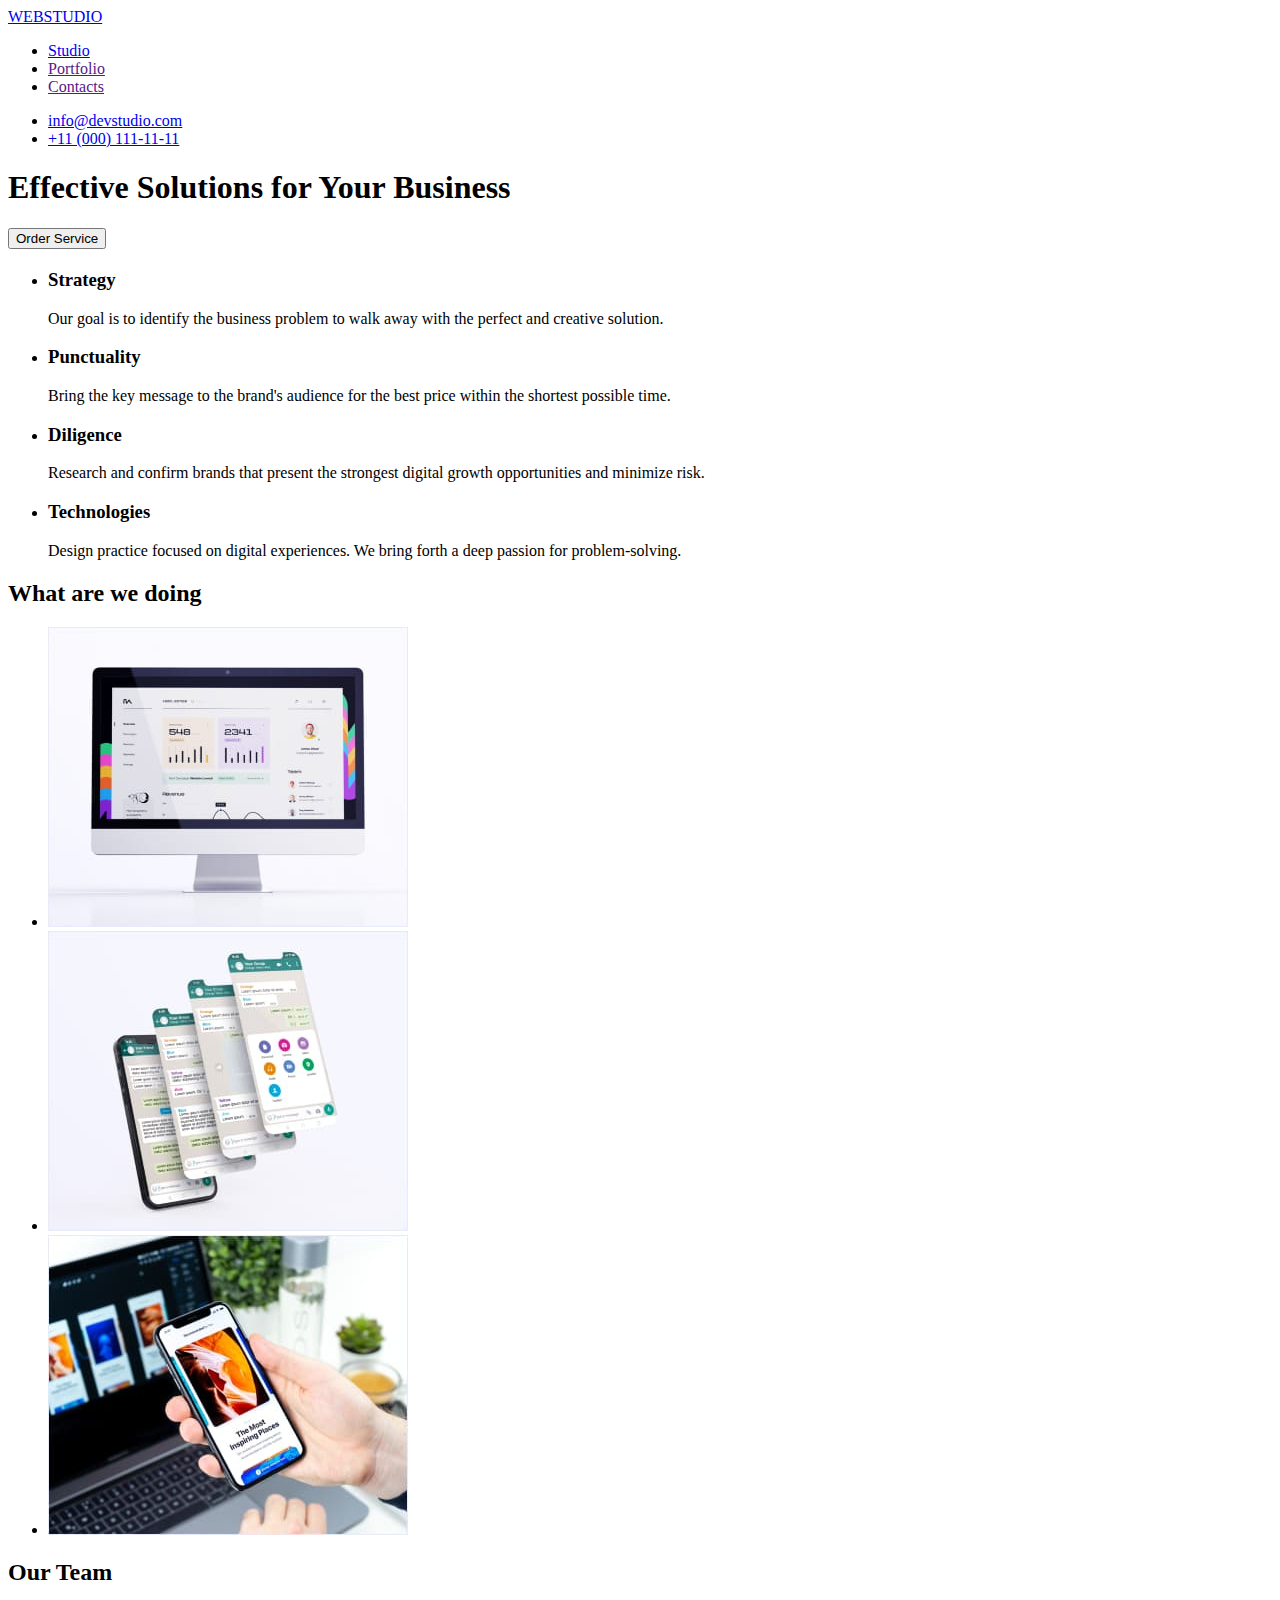
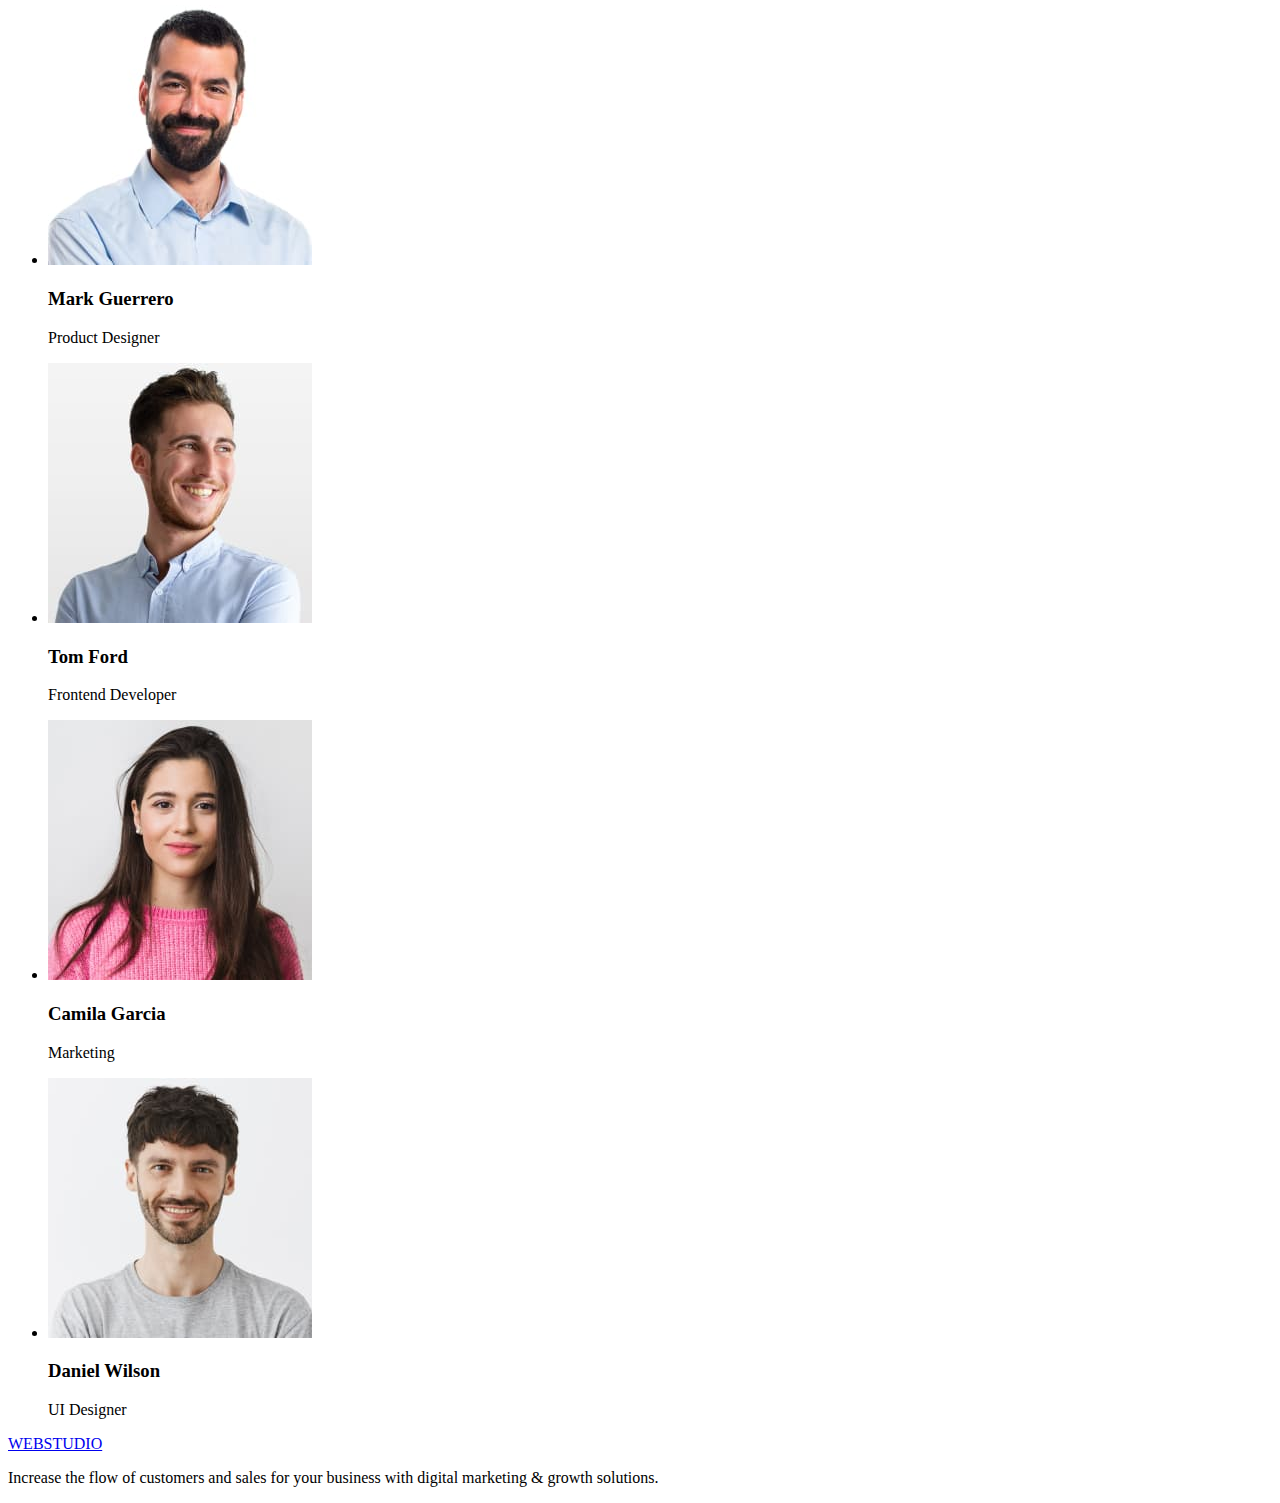
==== index.html @ 4c249f22 "Initial commit" ====
<!DOCTYPE html>
<html lang="en">

<head>
    <meta charset="UTF-8">
    <meta http-equiv="X-UA-Compatible" content="IE=edge">
    <meta name="viewport" content="width=device-width, initial-scale=1.0">
    <title>Document</title>
    <link rel="preconnect" href="https://fonts.googleapis.com">
    <link rel="preconnect" href="https://fonts.gstatic.com" crossorigin>
    <link href="https://fonts.googleapis.com/css2?family=Roboto&display=swap" rel="stylesheet">
</head>

<body>
    <header>
        <nav>
            <a href="index.html">WEBSTUDIO</a>
            <ul>
                <li><a href="index.html">Studio</a></li>
                <li><a href="">Portfolio</a></li>
                <li><a href="">Contacts</a></li>
            </ul>
        </nav>

    </header>
    <ul>
        <li><a href="mailto:info@devstudio.com">info@devstudio.com</a> </li>
        <li><a href="tel:+11(000)111-11-11">+11 (000) 111-11-11</a></li>
    </ul>
    <main>
        <section>
            <h1>Effective Solutions for Your Business</h1>
            <button type="button">Order Service</button>
        </section>
        <section>
            <h2></h2>
            <ul>
                <li>
                    <h3>Strategy</h3>
                    <p>Our goal is to identify the business
                        problem to walk away with the perfect and creative solution. </p>
                </li>
                <li>
                    <h3>Punctuality</h3>
                    <p>Bring the key message to the brand's audience for the best price within the shortest possible
                        time. </p>
                </li>
                <li>
                    <h3>Diligence</h3>
                    <p>Research and confirm brands that present the strongest digital growth opportunities and minimize
                        risk. </p>
                </li>
                <li>
                    <h3>Technologies</h3>
                    <p>Design practice focused on digital experiences. We bring forth a deep passion for
                        problem-solving. </p>
                </li>
            </ul>
        </section>
        <section>
            <h2>What are we doing</h2>
            <ul>
                <li>
                    <img src="./images/foto1.jpg" alt="desktop1" width="360">
                </li>
                <li>
                    <img src="./images/foto2.jpg" alt="desktop2" width="360">
                </li>
                <li>
                    <img src="./images/foto3.jpg" alt="desktop3" width="360">
                </li>

            </ul>
        </section>
        <section>
            <h2>Our Team</h2>
            <ul>
                <li>
                    <img src="./images/foto4.jpg" alt="Our Team Mark Guerrero" width="264">
                    <h3>Mark Guerrero</h3>
                    <p>Product Designer</p>
                </li>

                <li>
                    <img src="./images/foto5.jpg" alt="Our Team Tom Ford" width="264">
                    <h3>Tom Ford</h3>
                    <p>Frontend Developer</p>
                </li>

                <li>
                    <img src="./images/foto6.jpg" alt="Our Team Camila Garcia" width="264">
                    <h3>Camila Garcia</h3>
                    <p>Marketing</p>
                </li>

                <li>
                    <img src="./images/foto7.jpg" alt="Our Team Daniel Wilson" width="264">
                    <h3>Daniel Wilson</h3>
                    <p>UI Designer</p>
                </li>
            </ul>
        </section>
    </main>

    <footer>
        <a href="index.html">WEBSTUDIO</a>
        <p>Increase the flow of customers and sales for your business with digital marketing & growth solutions.</p>
    </footer>
</body>

</html>
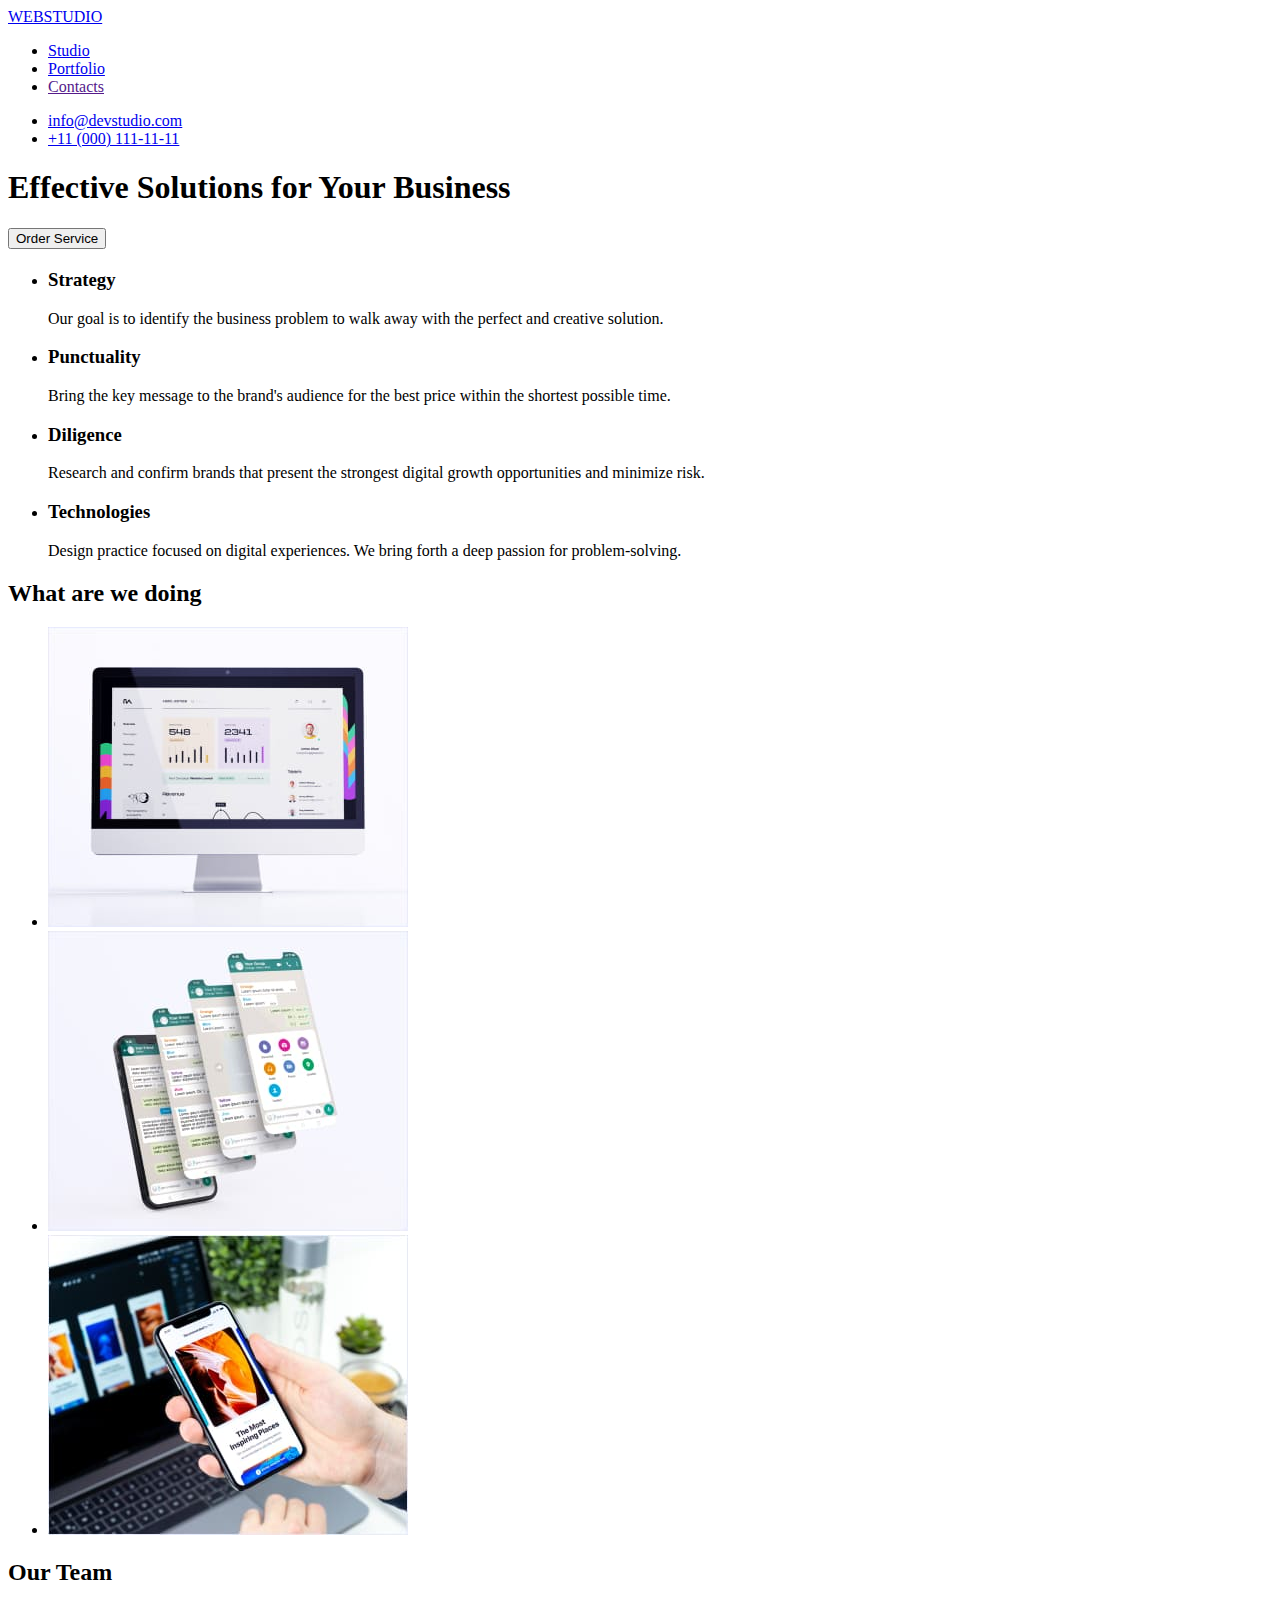
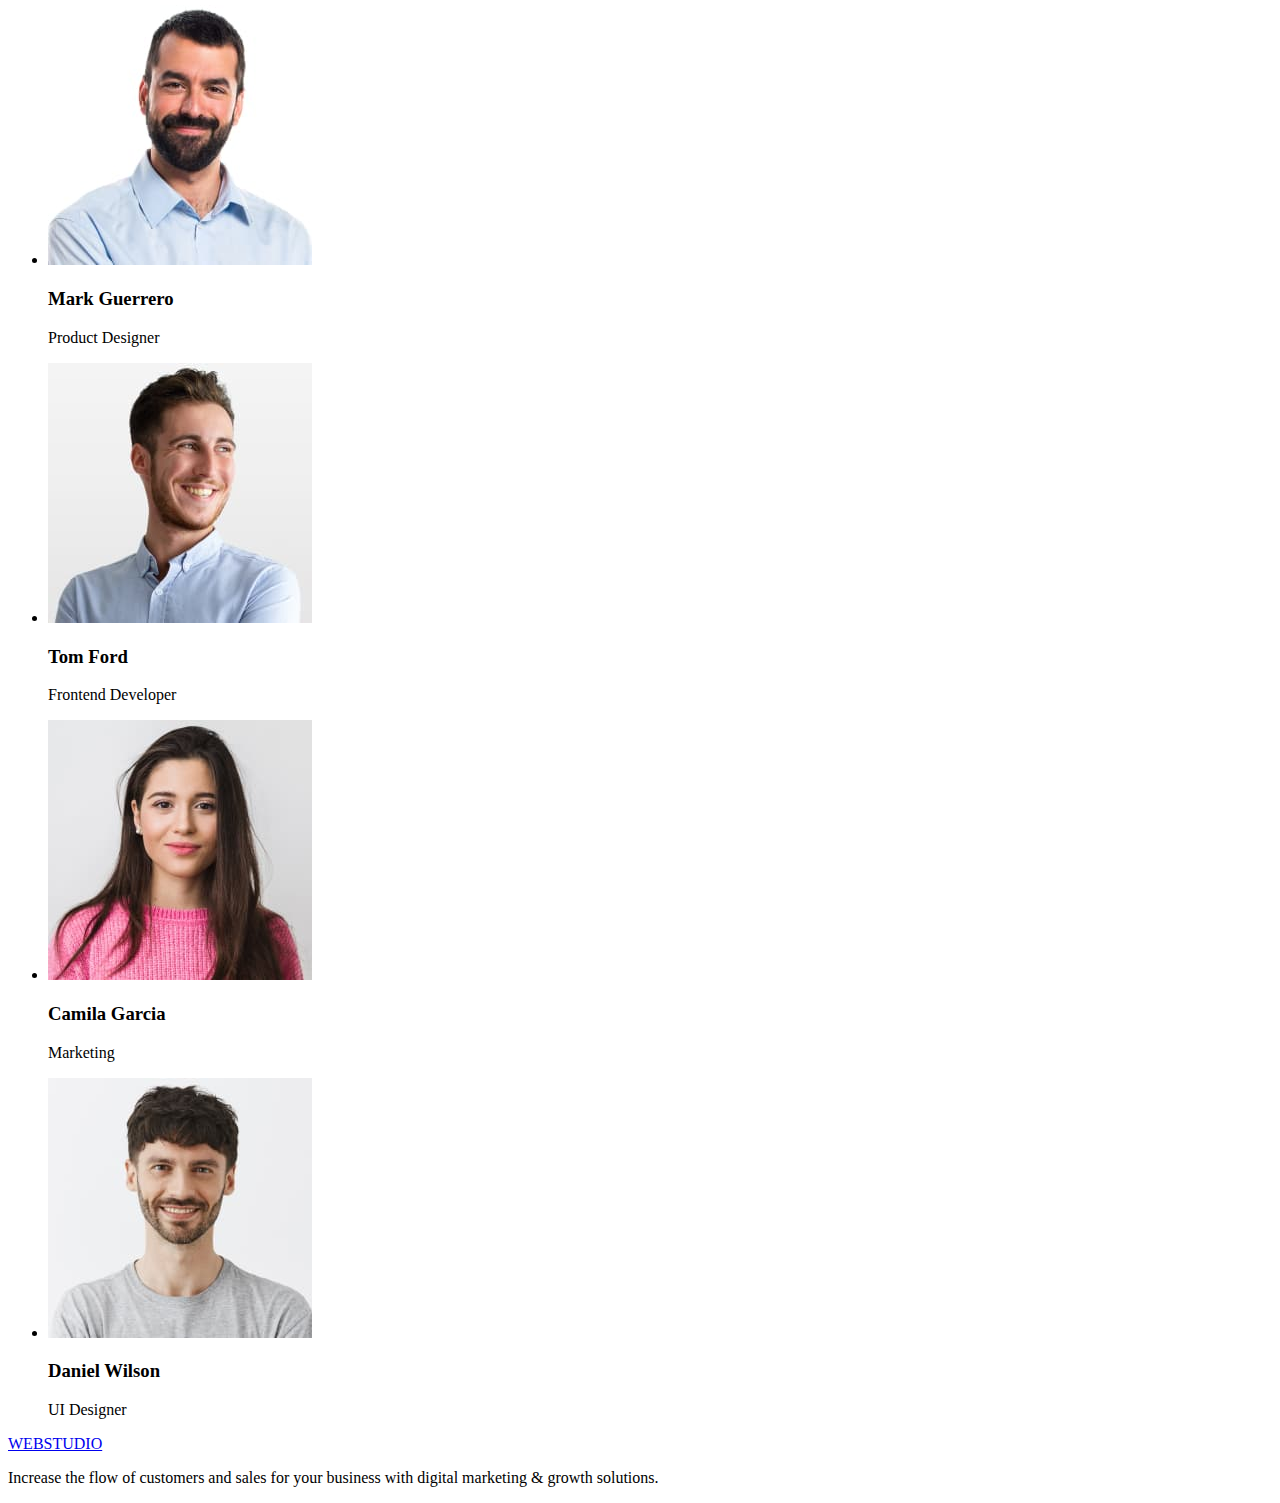
==== commit cdf42885: "finished homowork2" ====
--- a/index.html
+++ b/index.html
@@ -17,7 +17,7 @@
             <a href="index.html">WEBSTUDIO</a>
             <ul>
                 <li><a href="index.html">Studio</a></li>
-                <li><a href="">Portfolio</a></li>
+                <li><a href="./portfolio.html">Portfolio</a></li>
                 <li><a href="">Contacts</a></li>
             </ul>
         </nav>
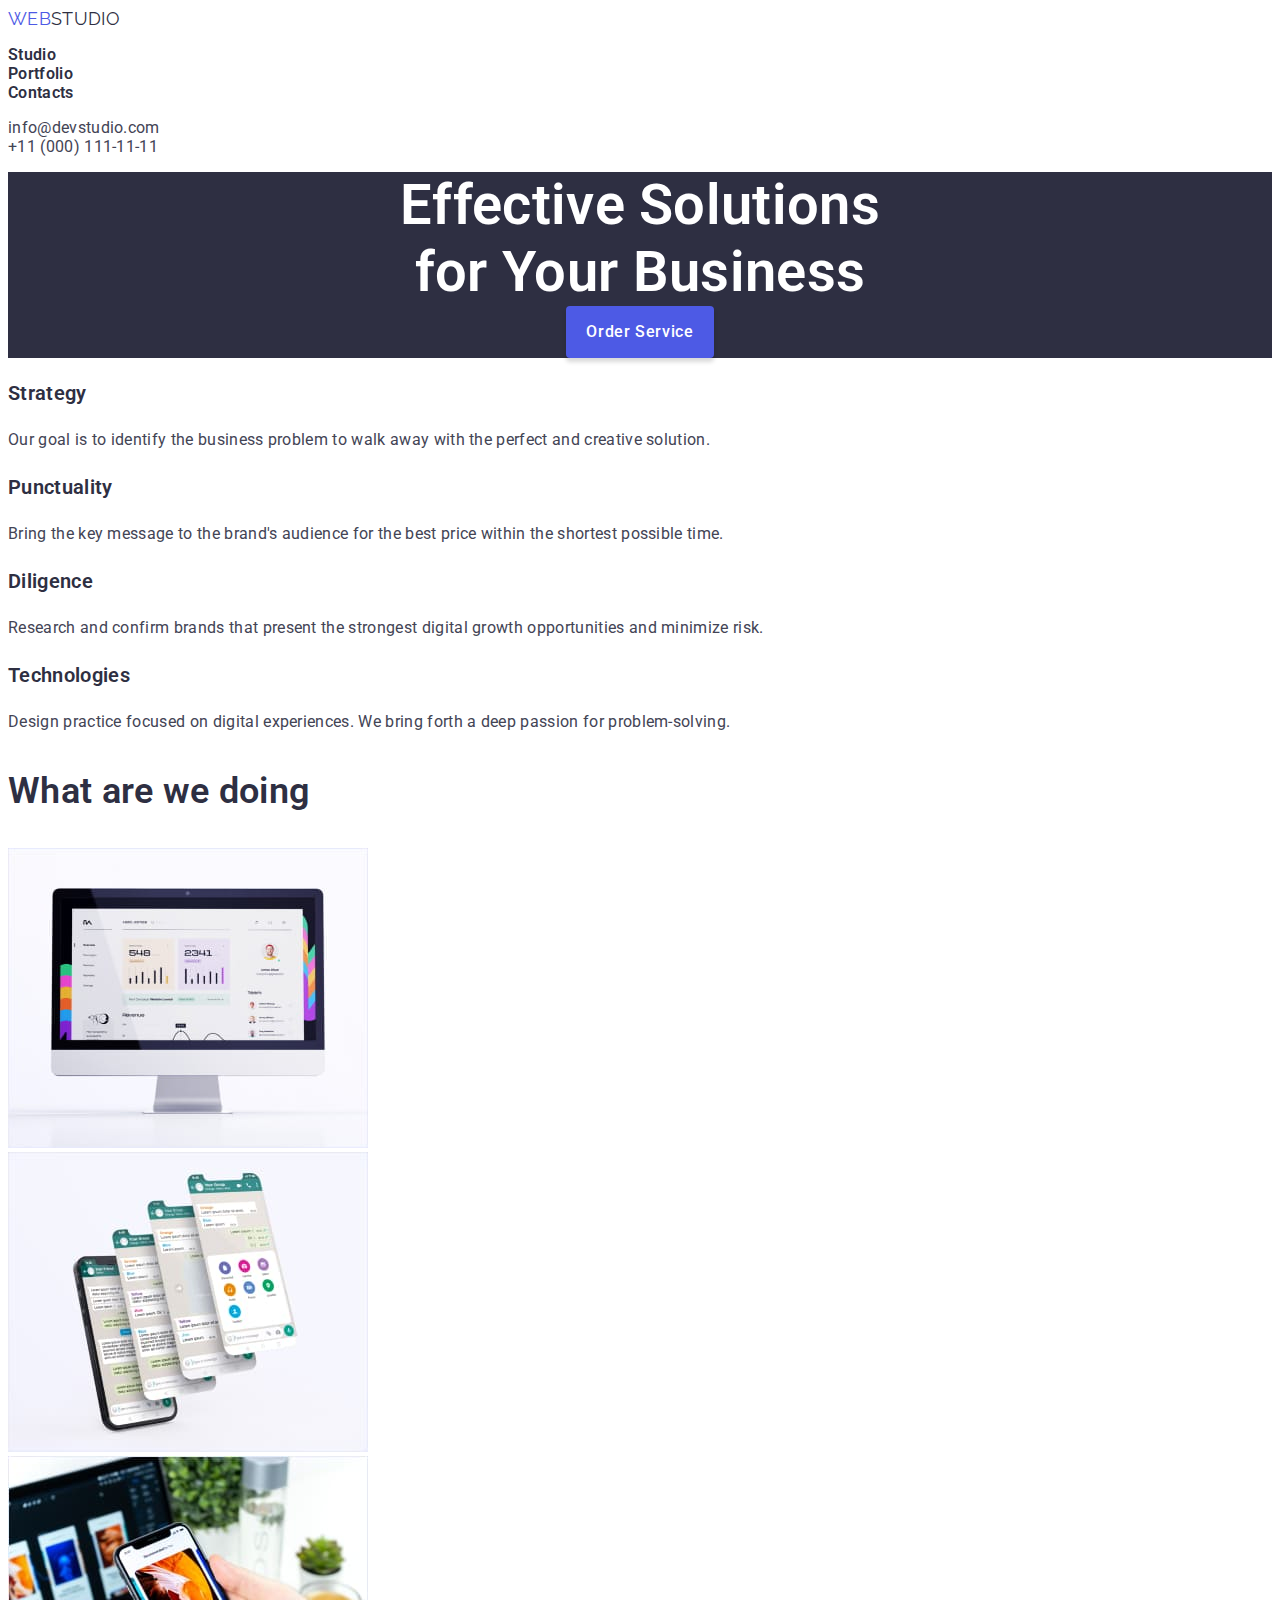
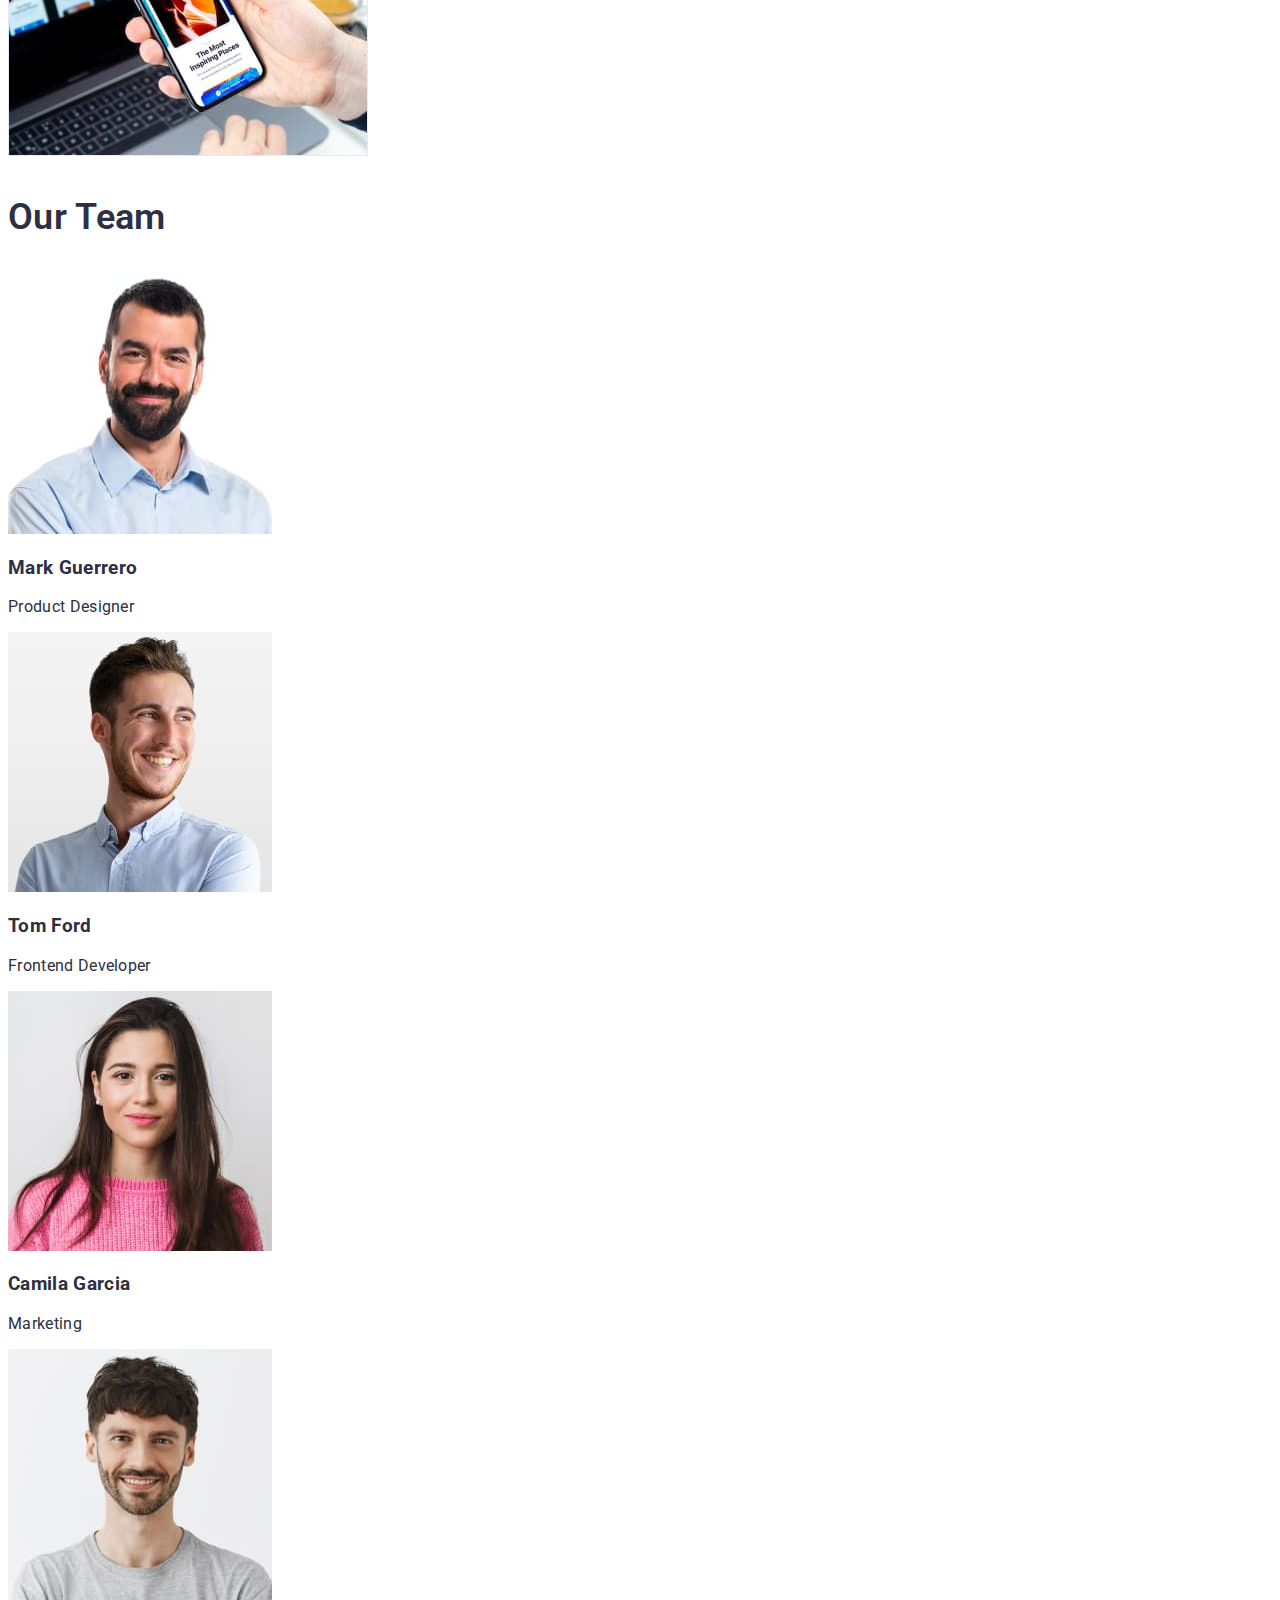
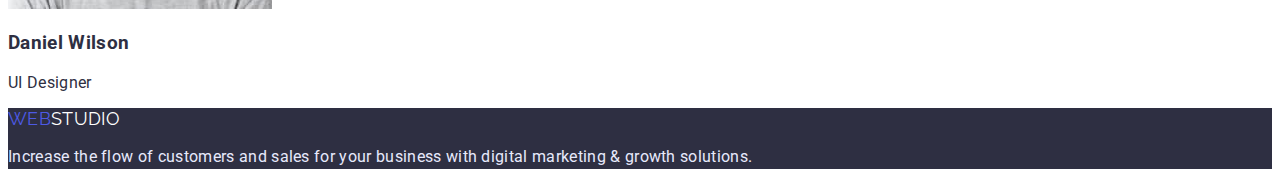
==== commit 2f590ce1: "fixed" ====
--- a/index.html
+++ b/index.html
@@ -8,57 +8,59 @@
     <title>Document</title>
     <link rel="preconnect" href="https://fonts.googleapis.com">
     <link rel="preconnect" href="https://fonts.gstatic.com" crossorigin>
-    <link href="https://fonts.googleapis.com/css2?family=Roboto&display=swap" rel="stylesheet">
+    <link href="https://fonts.googleapis.com/css2?family=Raleway:wght@800&family=Roboto:wght@400;500;700;900&display=swap" rel="stylesheet">
+    <link rel="stylesheet" href="./css/styles.css" />
 </head>
 
 <body>
     <header>
         <nav>
-            <a href="index.html">WEBSTUDIO</a>
+            <a class="logo" href="index.html"><span>WEB</span>STUDIO</a>
             <ul>
-                <li><a href="index.html">Studio</a></li>
-                <li><a href="./portfolio.html">Portfolio</a></li>
-                <li><a href="">Contacts</a></li>
+                <li><a class="nav-link" href="index.html">Studio</a></li>
+                <li><a class="nav-link" href="./portfolio.html">Portfolio</a></li>
+                <li><a class="nav-link" href="">Contacts</a></li>
             </ul>
         </nav>
-
+        <ul>
+            <li><a class="contact-link" href="mailto:info@devstudio.com">info@devstudio.com</a> </li>
+            <li><a class="contact-link" href="tel:+11(000)111-11-11">+11 (000) 111-11-11</a></li>
+        </ul>
     </header>
-    <ul>
-        <li><a href="mailto:info@devstudio.com">info@devstudio.com</a> </li>
-        <li><a href="tel:+11(000)111-11-11">+11 (000) 111-11-11</a></li>
-    </ul>
+    
     <main>
-        <section>
-            <h1>Effective Solutions for Your Business</h1>
-            <button type="button">Order Service</button>
+        <h1 class="visually-hidden" >Studio page</h1>
+        <section class="banner-section">
+            <p class="banner-slogan">Effective Solutions for Your Business</p>
+            <button class="btn btn-blue" type="button">Order Service</button>
         </section>
         <section>
-            <h2></h2>
+            <h2 class="visually-hidden">Our features</h2>
             <ul>
                 <li>
-                    <h3>Strategy</h3>
-                    <p>Our goal is to identify the business
+                    <h3 class="title">Strategy</h3>
+                    <p class="description" >Our goal is to identify the business
                         problem to walk away with the perfect and creative solution. </p>
                 </li>
                 <li>
-                    <h3>Punctuality</h3>
-                    <p>Bring the key message to the brand's audience for the best price within the shortest possible
+                    <h3 class="title" >Punctuality</h3>
+                    <p class="description">Bring the key message to the brand's audience for the best price within the shortest possible
                         time. </p>
                 </li>
                 <li>
-                    <h3>Diligence</h3>
-                    <p>Research and confirm brands that present the strongest digital growth opportunities and minimize
+                    <h3 class="title" >Diligence</h3>
+                    <p class="description">Research and confirm brands that present the strongest digital growth opportunities and minimize
                         risk. </p>
                 </li>
                 <li>
-                    <h3>Technologies</h3>
-                    <p>Design practice focused on digital experiences. We bring forth a deep passion for
+                    <h3 class="title">Technologies</h3>
+                    <p class="description">Design practice focused on digital experiences. We bring forth a deep passion for
                         problem-solving. </p>
                 </li>
             </ul>
         </section>
         <section>
-            <h2>What are we doing</h2>
+            <h2 class="section-title" >What are we doing</h2>
             <ul>
                 <li>
                     <img src="./images/foto1.jpg" alt="desktop1" width="360">
@@ -73,7 +75,7 @@
             </ul>
         </section>
         <section>
-            <h2>Our Team</h2>
+            <h2 class="section-title" >Our Team</h2>
             <ul>
                 <li>
                     <img src="./images/foto4.jpg" alt="Our Team Mark Guerrero" width="264">
@@ -102,8 +104,8 @@
         </section>
     </main>
 
-    <footer>
-        <a href="index.html">WEBSTUDIO</a>
+    <footer class="footer" >
+        <a class="logo" href="/"><span>WEB</span>STUDIO</a>
         <p>Increase the flow of customers and sales for your business with digital marketing & growth solutions.</p>
     </footer>
 </body>
--- a/css/styles.css
+++ b/css/styles.css
@@ -0,0 +1,152 @@
+:root {
+    --brand-color: #4D5AE5;
+    --text-color-dark: #2E2F42;
+    --text-color-grey: #434455;
+    --main-font-family: 'Roboto', sans-serif;
+}
+
+body {
+    font-family: var(--main-font-family);
+    font-size: 16px;
+    color: var(--text-color-dark);
+    letter-spacing: 0.02em;
+    
+}
+
+a {
+    text-decoration: none;
+}
+ul {
+    list-style: none;
+    padding-left: 0;
+}
+
+.nav-link {
+    color: var(--text-color-dark);
+    font-weight: 600;
+    font-size: 16px;
+}
+.nav-link:hover {
+    color: var(--text-color-grey);
+}
+
+.contact-link {
+    font-size: 16px;
+    color: var(--text-color-grey);
+    font-weight: 400;
+
+}
+
+.banner-slogan {
+    font-weight: 600;
+    font-size: 56px;
+    color: #FFFFFF;
+    text-align: center;
+    line-height: 1.2;
+    width: 492px;
+    margin: 0 auto;
+}
+.banner-section {
+    background-color: var(--text-color-dark);
+    text-align: center;
+
+}
+
+.logo {
+    font-family: 'Raleway', sans-serif;
+    font-size: 18px;
+    text-decoration: none;
+    color: var(--text-color-dark);
+    
+}
+
+.logo span {
+    color: var(--brand-color);
+}
+
+
+.btn {
+    font-weight: 500;
+    cursor: pointer;
+    border-radius: 4px;
+    padding: 14px 20px;
+    font-size: 16px;
+    letter-spacing: 0.04em;
+    line-height: 1.5;
+    font-family: var(--main-font-family);
+}
+
+.btn-blue {
+    box-shadow: 0px 4px 4px rgba(0, 0, 0, 0.15);
+    background-color: var(--brand-color);
+    color: white;
+    border-width: 0;
+     
+}
+.btn-blue:hover {
+    box-shadow: 0px 1px 6px rgba(46, 47, 66, 0.08), 0px 1px 1px rgba(46, 47, 66, 0.16), 0px 2px 1px rgba(46, 47, 66, 0.08);
+}
+
+.btn-white {
+    background-color: #F4F4FD;
+    color: var(--brand-color);
+    border: 1px solid #E7E9FC;
+    margin: 0 10px;
+}
+
+.btn-white:hover {
+    color: white;
+    background-color: var(--brand-color);
+}
+
+.description {
+    line-height: 1.5;
+    color: var(--text-color-grey);
+}
+
+.title {
+    line-height: 1.5;
+    font-weight: 600;
+    font-size: 20px;
+    color: var(--text-color-dark);
+}
+
+.section-title {
+    line-height: 1.5;
+    font-weight: 600;
+    font-size: 36px;
+    color: var(--text-color-dark);
+}
+
+.under-photo-text {
+    font-size: 20px;
+    font-weight: 600;
+
+}
+.visually-hidden {
+    position: absolute;
+    width: 1px;
+    height: 1px;
+    margin: -1px;
+    border: 0;
+    padding: 0;
+    
+    white-space: nowrap;
+    clip-path: inset(100%);
+    clip: rect(0 0 0 0);
+    overflow: hidden;
+  }
+
+.footer {
+    background-color: var(--text-color-dark);
+    color: white;
+}
+
+.footer .logo {
+    color: white;
+    
+}
+.footer p {
+   color: #E7E9FC;
+    line-height: 1.5;
+}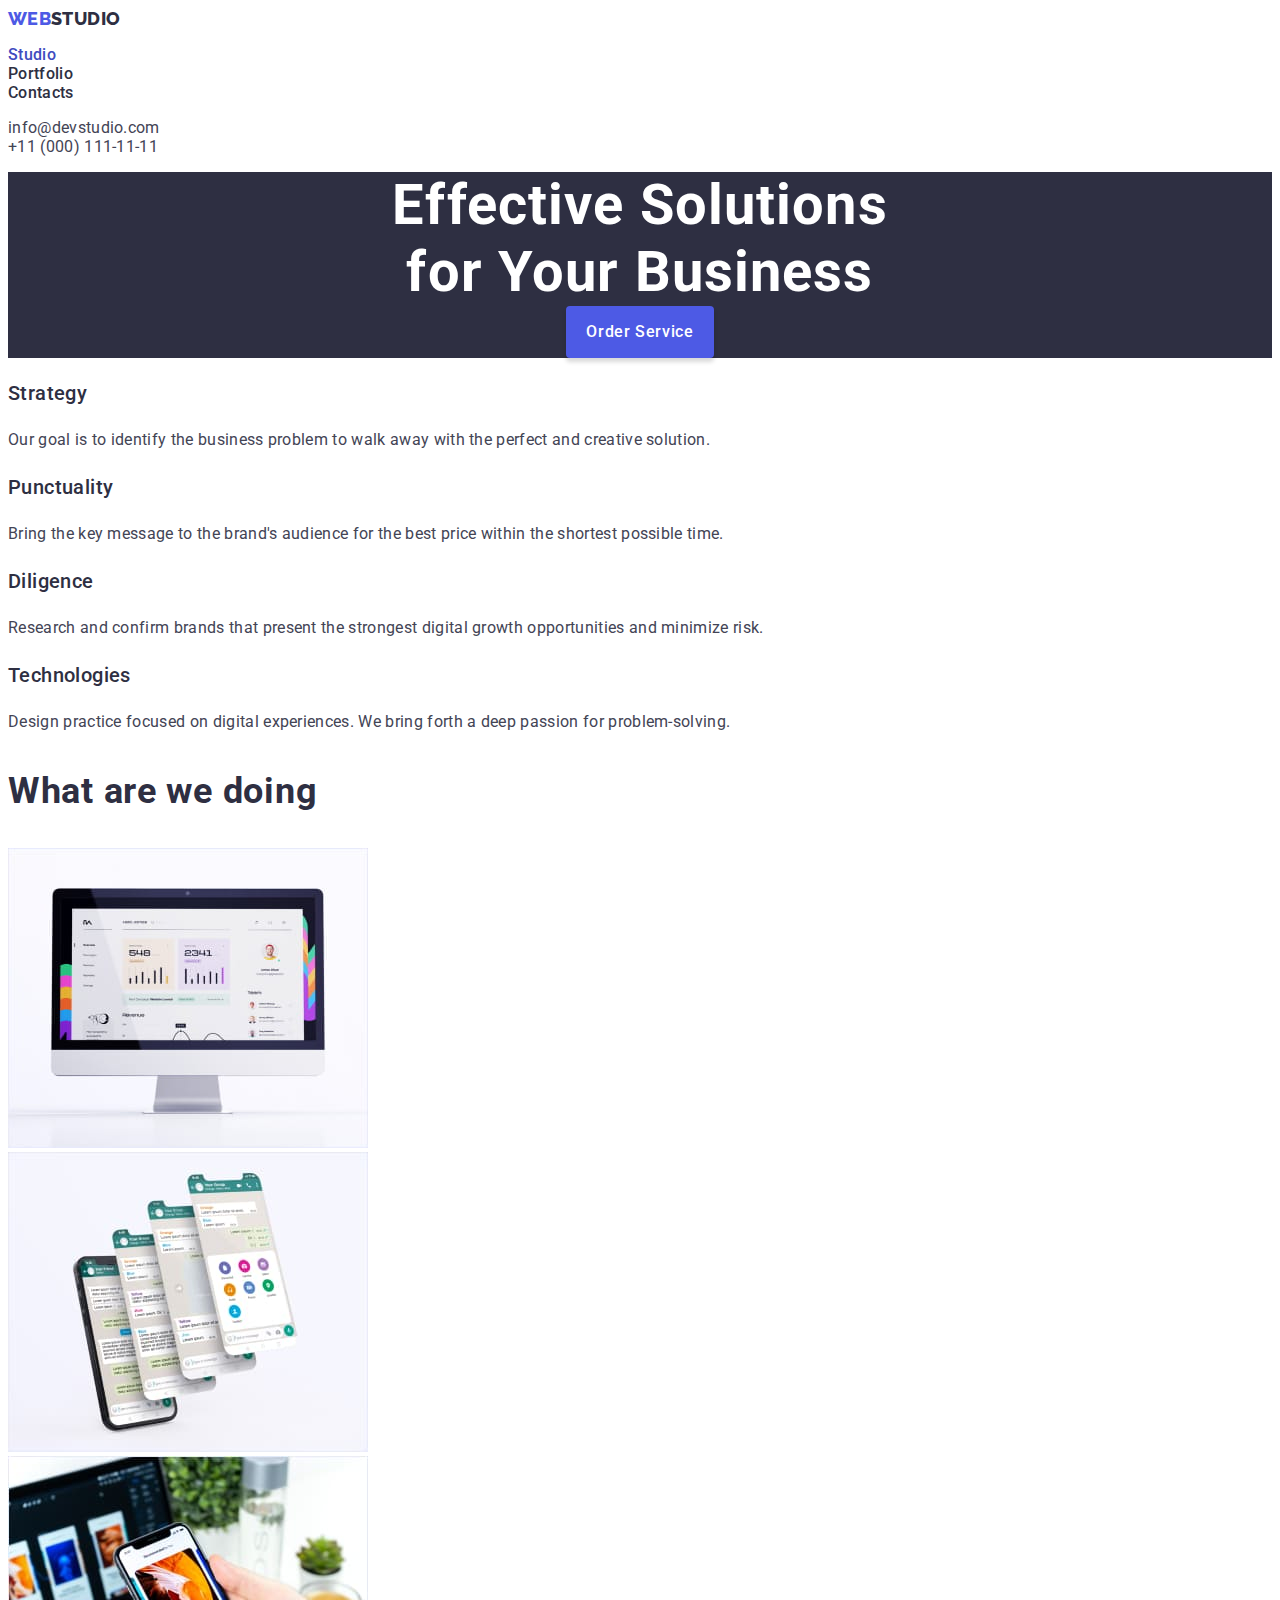
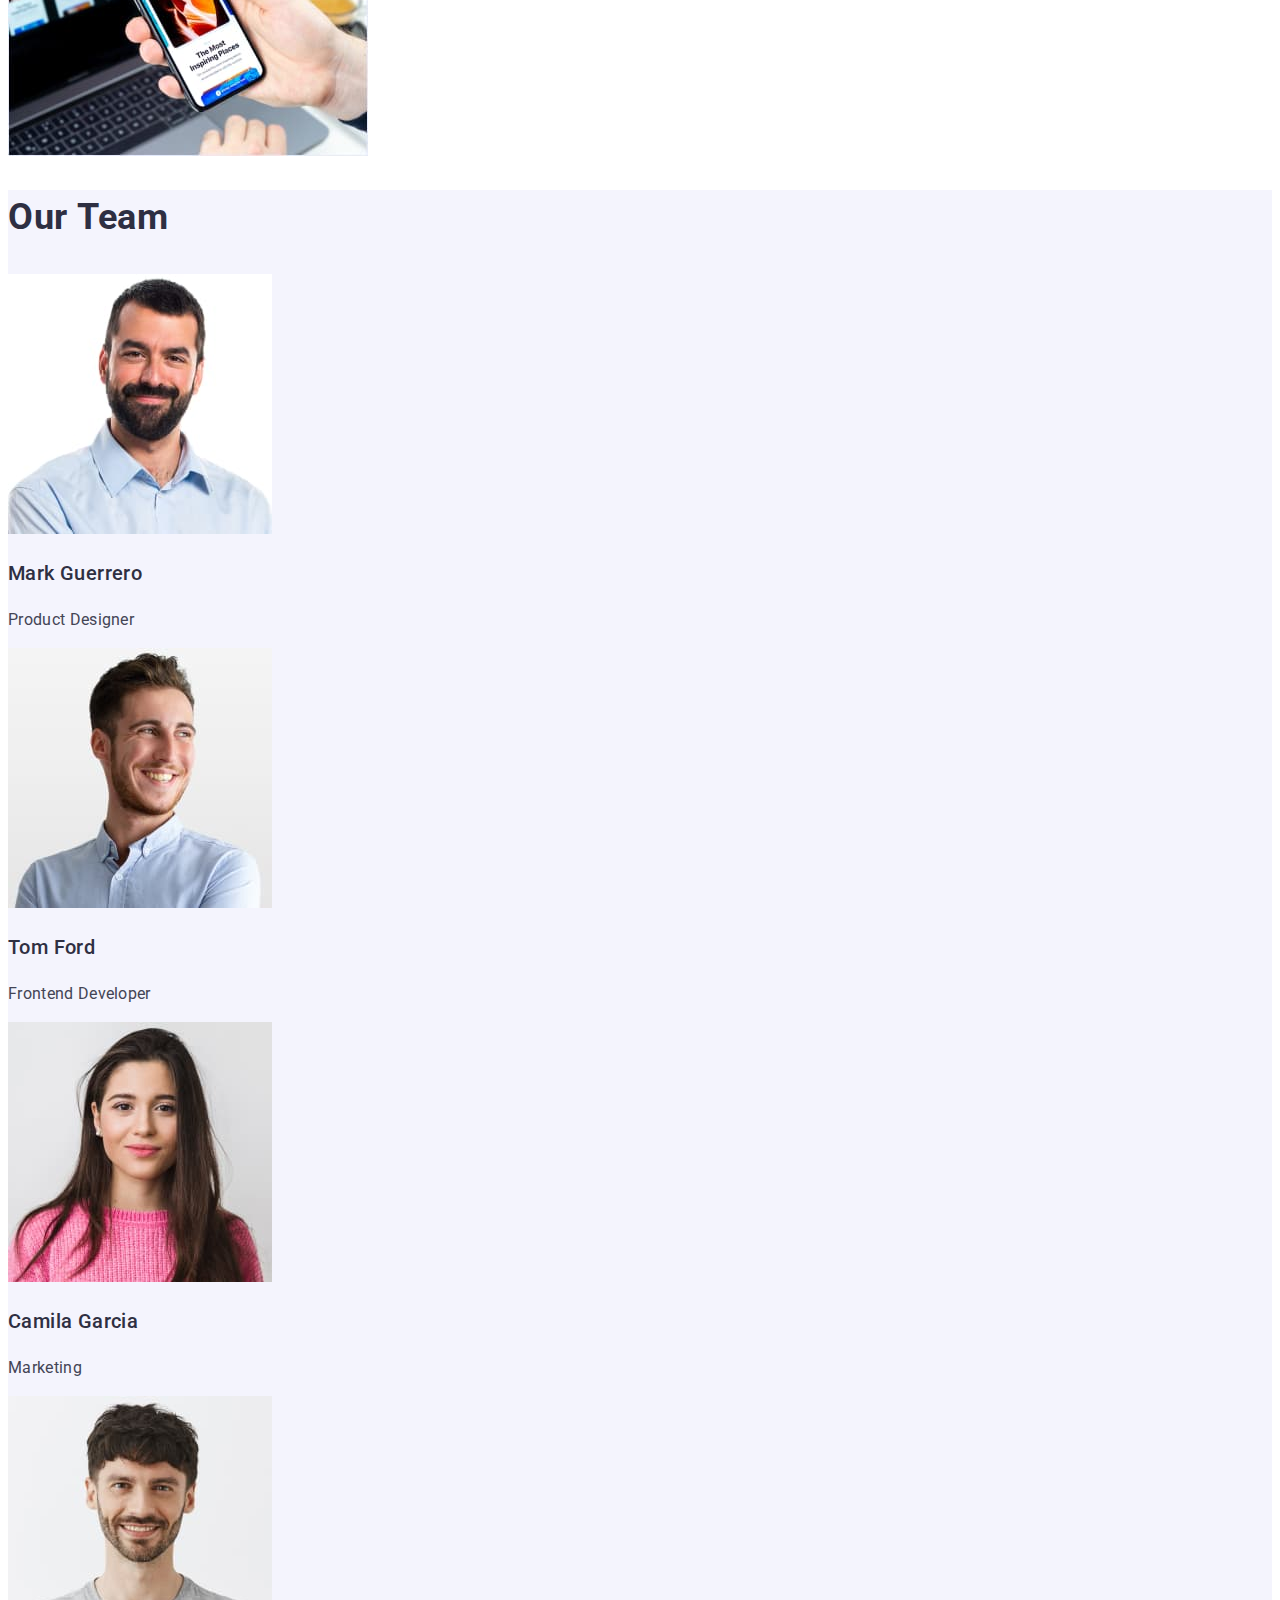
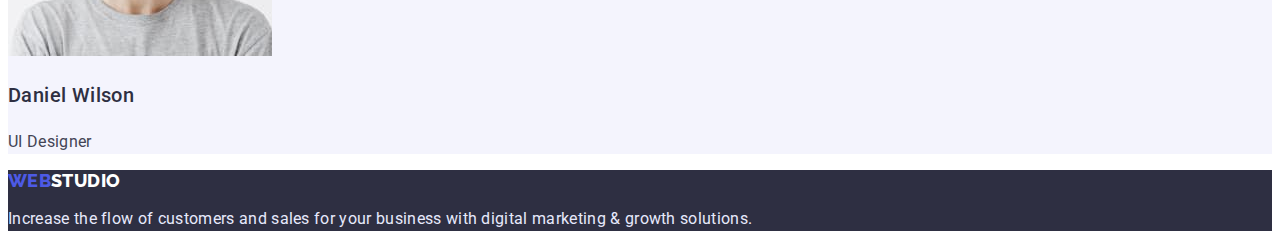
==== commit 5153c0a8: "fixed" ====
--- a/index.html
+++ b/index.html
@@ -17,7 +17,7 @@
         <nav>
             <a class="logo" href="index.html"><span>WEB</span>STUDIO</a>
             <ul>
-                <li><a class="nav-link" href="index.html">Studio</a></li>
+                <li><a class="nav-link current" href="index.html">Studio</a></li>
                 <li><a class="nav-link" href="./portfolio.html">Portfolio</a></li>
                 <li><a class="nav-link" href="">Contacts</a></li>
             </ul>
@@ -74,31 +74,31 @@
 
             </ul>
         </section>
-        <section>
+        <section class="bg-grey">
             <h2 class="section-title" >Our Team</h2>
             <ul>
                 <li>
                     <img src="./images/foto4.jpg" alt="Our Team Mark Guerrero" width="264">
-                    <h3>Mark Guerrero</h3>
-                    <p>Product Designer</p>
+                    <h3 class="title">Mark Guerrero</h3>
+                    <p class="description" >Product Designer</p>
                 </li>
 
                 <li>
                     <img src="./images/foto5.jpg" alt="Our Team Tom Ford" width="264">
-                    <h3>Tom Ford</h3>
-                    <p>Frontend Developer</p>
+                    <h3 class="title">Tom Ford</h3>
+                    <p class="description">Frontend Developer</p>
                 </li>
 
                 <li>
                     <img src="./images/foto6.jpg" alt="Our Team Camila Garcia" width="264">
-                    <h3>Camila Garcia</h3>
-                    <p>Marketing</p>
+                    <h3 class="title" >Camila Garcia</h3>
+                    <p class="description">Marketing</p>
                 </li>
 
                 <li>
                     <img src="./images/foto7.jpg" alt="Our Team Daniel Wilson" width="264">
-                    <h3>Daniel Wilson</h3>
-                    <p>UI Designer</p>
+                    <h3 class="title">Daniel Wilson</h3>
+                    <p class="description">UI Designer</p>
                 </li>
             </ul>
         </section>
--- a/css/styles.css
+++ b/css/styles.css
@@ -3,6 +3,8 @@
     --text-color-dark: #2E2F42;
     --text-color-grey: #434455;
     --main-font-family: 'Roboto', sans-serif;
+    --active-link-color:#404BBF;
+    --bg-grey-color:#F4F4FD;
 }
 
 body {
@@ -23,11 +25,11 @@
 
 .nav-link {
     color: var(--text-color-dark);
-    font-weight: 600;
+    font-weight: 500;
     font-size: 16px;
 }
-.nav-link:hover {
-    color: var(--text-color-grey);
+.nav-link:hover, .nav-link:focus, .nav-link.current {
+    color: var(--active-link-color);
 }
 
 .contact-link {
@@ -36,15 +38,19 @@
     font-weight: 400;
 
 }
+.contact-link:hover, .contact-link:focus{
+    color: var(--active-link-color);
+}
 
 .banner-slogan {
-    font-weight: 600;
+    font-weight: 700;
     font-size: 56px;
     color: #FFFFFF;
     text-align: center;
     line-height: 1.2;
-    width: 492px;
+    width: 500px;
     margin: 0 auto;
+    letter-spacing: 0.02em;
 }
 .banner-section {
     background-color: var(--text-color-dark);
@@ -57,7 +63,8 @@
     font-size: 18px;
     text-decoration: none;
     color: var(--text-color-dark);
-    
+    font-weight: 800;
+    letter-spacing: 0.02em;
 }
 
 .logo span {
@@ -79,12 +86,12 @@
 .btn-blue {
     box-shadow: 0px 4px 4px rgba(0, 0, 0, 0.15);
     background-color: var(--brand-color);
-    color: white;
+    color: #FFFFFF;
     border-width: 0;
      
 }
-.btn-blue:hover {
-    box-shadow: 0px 1px 6px rgba(46, 47, 66, 0.08), 0px 1px 1px rgba(46, 47, 66, 0.16), 0px 2px 1px rgba(46, 47, 66, 0.08);
+.btn-blue:hover, .btn-blue:focus {
+    background-color:var(--active-link-color);
 }
 
 .btn-white {
@@ -95,7 +102,7 @@
 }
 
 .btn-white:hover {
-    color: white;
+    color: #FFFFFF;
     background-color: var(--brand-color);
 }
 
@@ -106,23 +113,23 @@
 
 .title {
     line-height: 1.5;
-    font-weight: 600;
+    font-weight: 500;
     font-size: 20px;
     color: var(--text-color-dark);
+    letter-spacing: 0.02em;
 }
 
 .section-title {
     line-height: 1.5;
-    font-weight: 600;
+    font-weight: 700;
     font-size: 36px;
     color: var(--text-color-dark);
+    letter-spacing: 0.02em;
+}
+.bg-grey{
+    background-color: var(--bg-grey-color);
 }
 
-.under-photo-text {
-    font-size: 20px;
-    font-weight: 600;
-
-}
 .visually-hidden {
     position: absolute;
     width: 1px;
@@ -135,17 +142,17 @@
     clip-path: inset(100%);
     clip: rect(0 0 0 0);
     overflow: hidden;
-  }
+}
 
 .footer {
     background-color: var(--text-color-dark);
-    color: white;
+    color: #FFF;
 }
 
 .footer .logo {
-    color: white;
-    
+    color: #FFF;
 }
+
 .footer p {
    color: #E7E9FC;
     line-height: 1.5;
